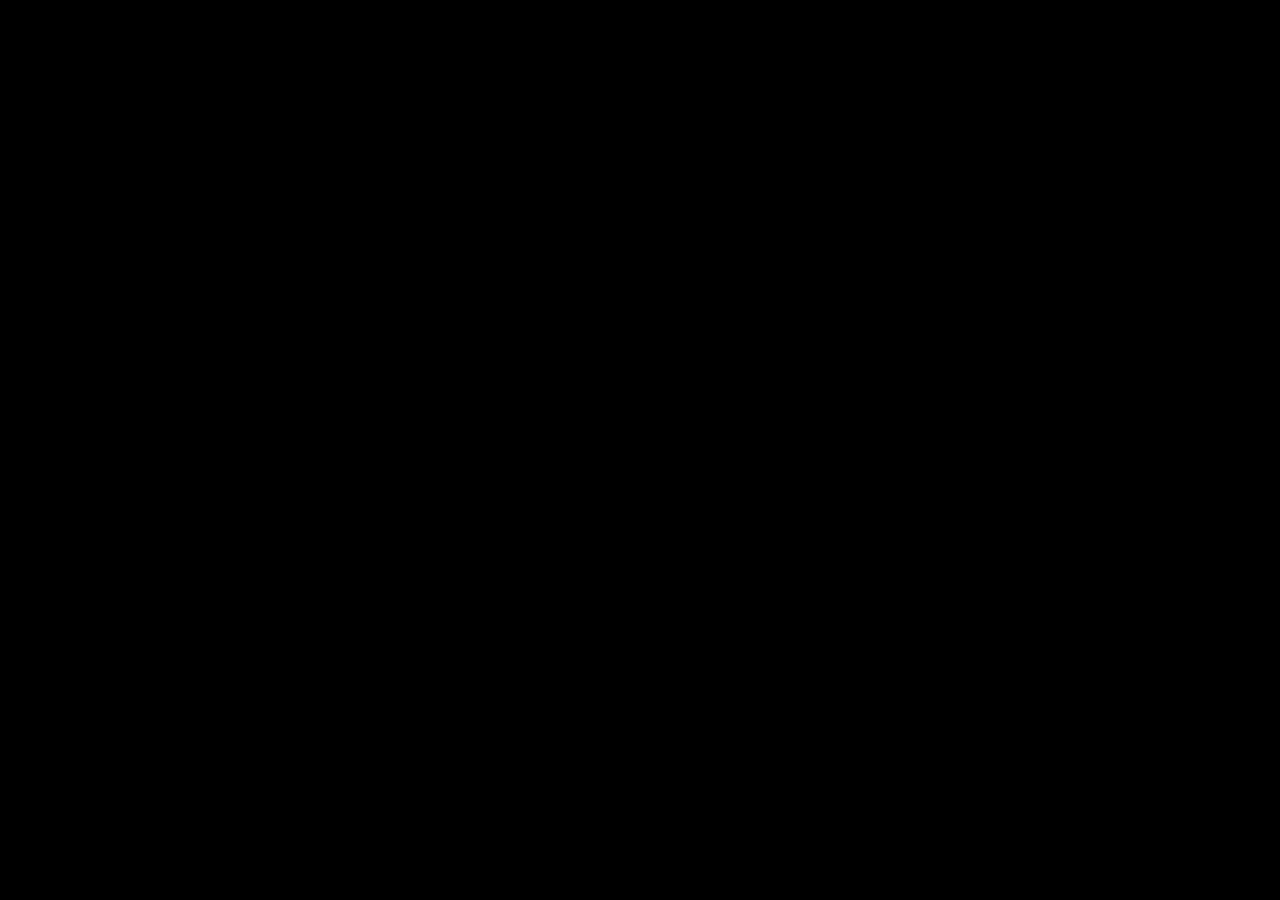
==== hazard-cars/index.html @ 07a98f20 "Hazard Cars demo 1.0.0" ====
<!DOCTYPE html>
<html lang="en">
	<head>
		<meta charset="utf-8">
		<meta name="viewport" content="width=device-width, user-scalable=no, initial-scale=1.0">
		<title>Hazard Cars Web</title>
		<style>
html, body, #canvas {
	margin: 0;
	padding: 0;
	border: 0;
}

body {
	color: white;
	background-color: black;
	overflow: hidden;
	touch-action: none;
}

#canvas {
	display: block;
}

#canvas:focus {
	outline: none;
}

#status, #status-splash, #status-progress {
	position: absolute;
	left: 0;
	right: 0;
}

#status, #status-splash {
	top: 0;
	bottom: 0;
}

#status {
	background-color: #000000;
	display: flex;
	flex-direction: column;
	justify-content: center;
	align-items: center;
	visibility: hidden;
}

#status-splash {
	max-height: 100%;
	max-width: 100%;
	margin: auto;
}

#status-splash.show-image--false {
	display: none;
}

#status-splash.fullsize--true {
	height: 100%;
	width: 100%;
	object-fit: contain;
}

#status-splash.use-filter--false {
	image-rendering: pixelated;
}

#status-progress, #status-notice {
	display: none;
}

#status-progress {
	bottom: 10%;
	width: 50%;
	margin: 0 auto;
}

#status-notice {
	background-color: #5b3943;
	border-radius: 0.5rem;
	border: 1px solid #9b3943;
	color: #e0e0e0;
	font-family: 'Noto Sans', 'Droid Sans', Arial, sans-serif;
	line-height: 1.3;
	margin: 0 2rem;
	overflow: hidden;
	padding: 1rem;
	text-align: center;
	z-index: 1;
}
		</style>
		<link id="-gd-engine-icon" rel="icon" type="image/png" href="index.icon.png" />
<link rel="apple-touch-icon" href="index.apple-touch-icon.png"/>

	</head>
	<body>
		<canvas id="canvas">
			Your browser does not support the canvas tag.
		</canvas>

		<noscript>
			Your browser does not support JavaScript.
		</noscript>

		<div id="status">
			<img id="status-splash" class="show-image--true fullsize--true use-filter--true" src="index.png" alt="">
			<progress id="status-progress"></progress>
			<div id="status-notice"></div>
		</div>

		<script src="index.js"></script>
		<script>
const GODOT_CONFIG = {"args":[],"canvasResizePolicy":2,"emscriptenPoolSize":8,"ensureCrossOriginIsolationHeaders":true,"executable":"index","experimentalVK":false,"fileSizes":{"index.pck":147812764,"index.wasm":35740641},"focusCanvas":true,"gdextensionLibs":[],"godotPoolSize":4};
const GODOT_THREADS_ENABLED = false;
const engine = new Engine(GODOT_CONFIG);

(function () {
	const statusOverlay = document.getElementById('status');
	const statusProgress = document.getElementById('status-progress');
	const statusNotice = document.getElementById('status-notice');

	let initializing = true;
	let statusMode = '';

	function setStatusMode(mode) {
		if (statusMode === mode || !initializing) {
			return;
		}
		if (mode === 'hidden') {
			statusOverlay.remove();
			initializing = false;
			return;
		}
		statusOverlay.style.visibility = 'visible';
		statusProgress.style.display = mode === 'progress' ? 'block' : 'none';
		statusNotice.style.display = mode === 'notice' ? 'block' : 'none';
		statusMode = mode;
	}

	function setStatusNotice(text) {
		while (statusNotice.lastChild) {
			statusNotice.removeChild(statusNotice.lastChild);
		}
		const lines = text.split('\n');
		lines.forEach((line) => {
			statusNotice.appendChild(document.createTextNode(line));
			statusNotice.appendChild(document.createElement('br'));
		});
	}

	function displayFailureNotice(err) {
		console.error(err);
		if (err instanceof Error) {
			setStatusNotice(err.message);
		} else if (typeof err === 'string') {
			setStatusNotice(err);
		} else {
			setStatusNotice('An unknown error occurred.');
		}
		setStatusMode('notice');
		initializing = false;
	}

	const missing = Engine.getMissingFeatures({
		threads: GODOT_THREADS_ENABLED,
	});

	if (missing.length !== 0) {
		if (GODOT_CONFIG['serviceWorker'] && GODOT_CONFIG['ensureCrossOriginIsolationHeaders'] && 'serviceWorker' in navigator) {
			let serviceWorkerRegistrationPromise;
			try {
				serviceWorkerRegistrationPromise = navigator.serviceWorker.getRegistration();
			} catch (err) {
				serviceWorkerRegistrationPromise = Promise.reject(new Error('Service worker registration failed.'));
			}
			// There's a chance that installing the service worker would fix the issue
			Promise.race([
				serviceWorkerRegistrationPromise.then((registration) => {
					if (registration != null) {
						return Promise.reject(new Error('Service worker already exists.'));
					}
					return registration;
				}).then(() => engine.installServiceWorker()),
				// For some reason, `getRegistration()` can stall
				new Promise((resolve) => {
					setTimeout(() => resolve(), 2000);
				}),
			]).then(() => {
				// Reload if there was no error.
				window.location.reload();
			}).catch((err) => {
				console.error('Error while registering service worker:', err);
			});
		} else {
			// Display the message as usual
			const missingMsg = 'Error\nThe following features required to run Godot projects on the Web are missing:\n';
			displayFailureNotice(missingMsg + missing.join('\n'));
		}
	} else {
		setStatusMode('progress');
		engine.startGame({
			'onProgress': function (current, total) {
				if (current > 0 && total > 0) {
					statusProgress.value = current;
					statusProgress.max = total;
				} else {
					statusProgress.removeAttribute('value');
					statusProgress.removeAttribute('max');
				}
			},
		}).then(() => {
			setStatusMode('hidden');
		}, displayFailureNotice);
	}
}());
		</script>
	</body>
</html>
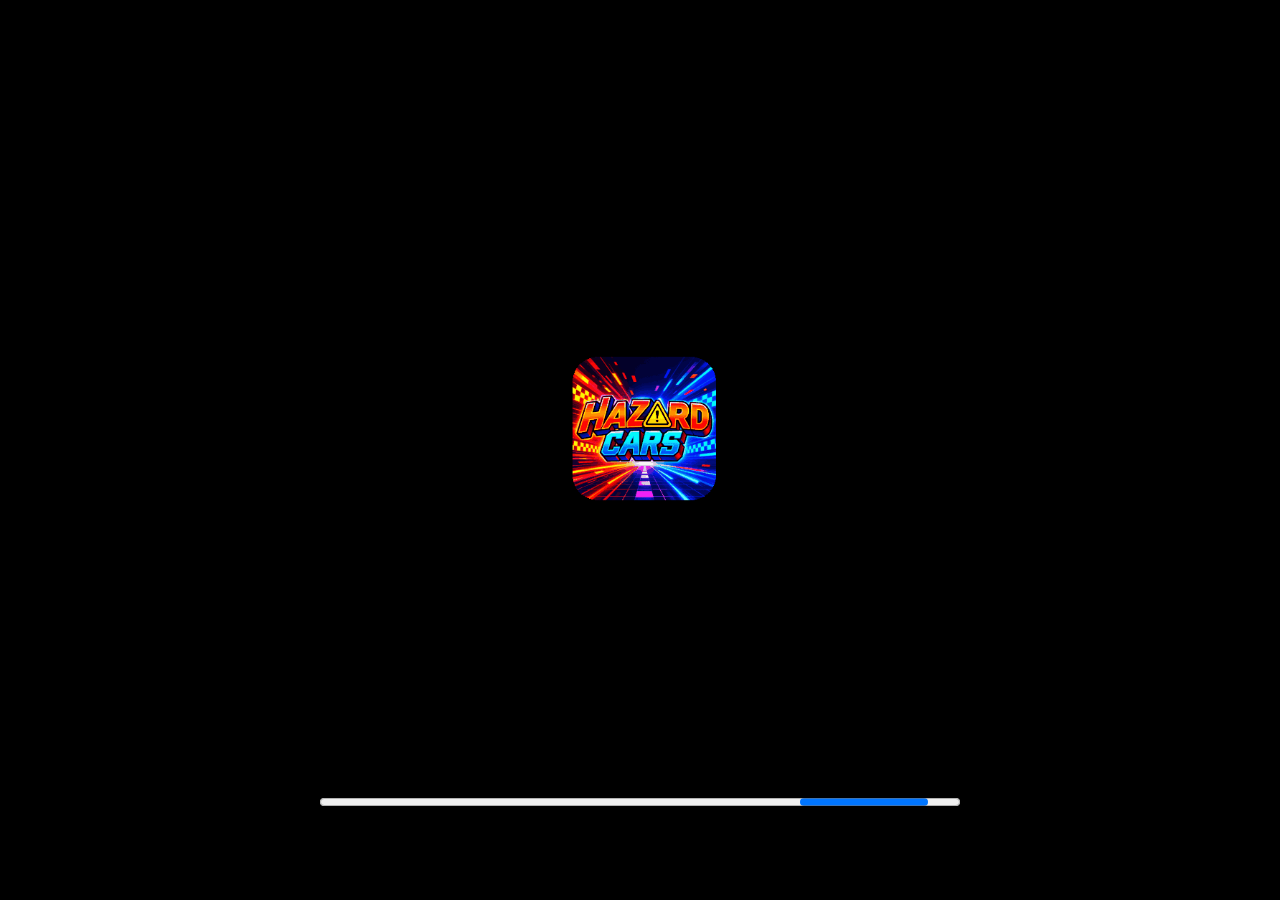
==== commit a18c2472: "Hazard Cars demo 1.0.0" ====
--- a/hazard-cars/index.html
+++ b/hazard-cars/index.html
@@ -111,7 +111,7 @@
 
 		<script src="index.js"></script>
 		<script>
-const GODOT_CONFIG = {"args":[],"canvasResizePolicy":2,"emscriptenPoolSize":8,"ensureCrossOriginIsolationHeaders":true,"executable":"index","experimentalVK":false,"fileSizes":{"index.pck":147812764,"index.wasm":35740641},"focusCanvas":true,"gdextensionLibs":[],"godotPoolSize":4};
+const GODOT_CONFIG = {"args":[],"canvasResizePolicy":2,"emscriptenPoolSize":8,"ensureCrossOriginIsolationHeaders":true,"executable":"index","experimentalVK":false,"fileSizes":{"index.pck":97926740,"index.wasm":1508102},"focusCanvas":true,"gdextensionLibs":[],"godotPoolSize":4};
 const GODOT_THREADS_ENABLED = false;
 const engine = new Engine(GODOT_CONFIG);
 
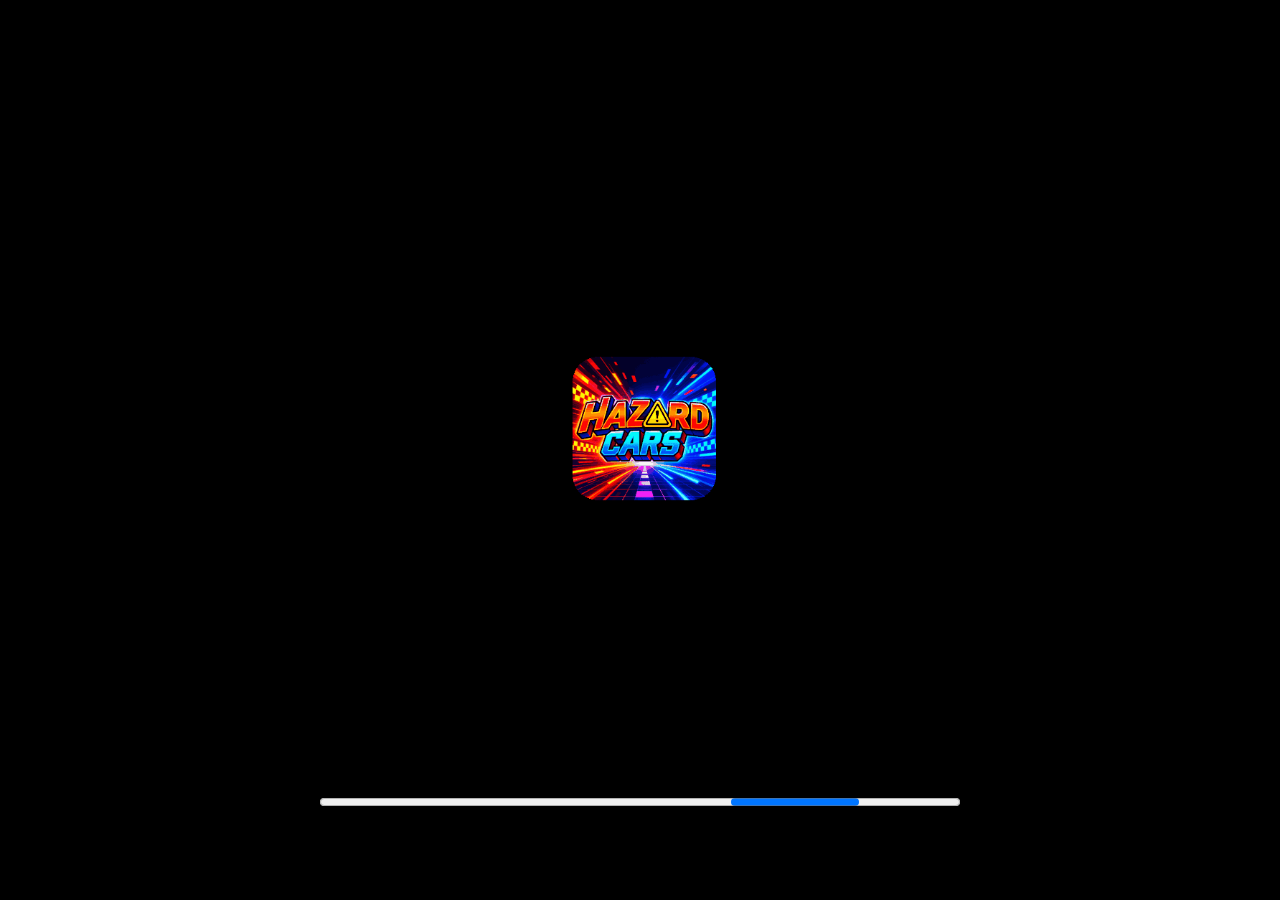
==== commit 20f96bbc: "vai bosta" ====
--- a/hazard-cars/index.html
+++ b/hazard-cars/index.html
@@ -111,7 +111,7 @@
 
 		<script src="index.js"></script>
 		<script>
-const GODOT_CONFIG = {"args":[],"canvasResizePolicy":2,"emscriptenPoolSize":8,"ensureCrossOriginIsolationHeaders":true,"executable":"index","experimentalVK":false,"fileSizes":{"index.pck":97926740,"index.wasm":1508102},"focusCanvas":true,"gdextensionLibs":[],"godotPoolSize":4};
+const GODOT_CONFIG = {"args":[],"canvasResizePolicy":2,"emscriptenPoolSize":8,"ensureCrossOriginIsolationHeaders":true,"executable":"index","experimentalVK":false,"fileSizes":{"index.pck":97926516,"index.wasm":1508102},"focusCanvas":true,"gdextensionLibs":[],"godotPoolSize":4};
 const GODOT_THREADS_ENABLED = false;
 const engine = new Engine(GODOT_CONFIG);
 
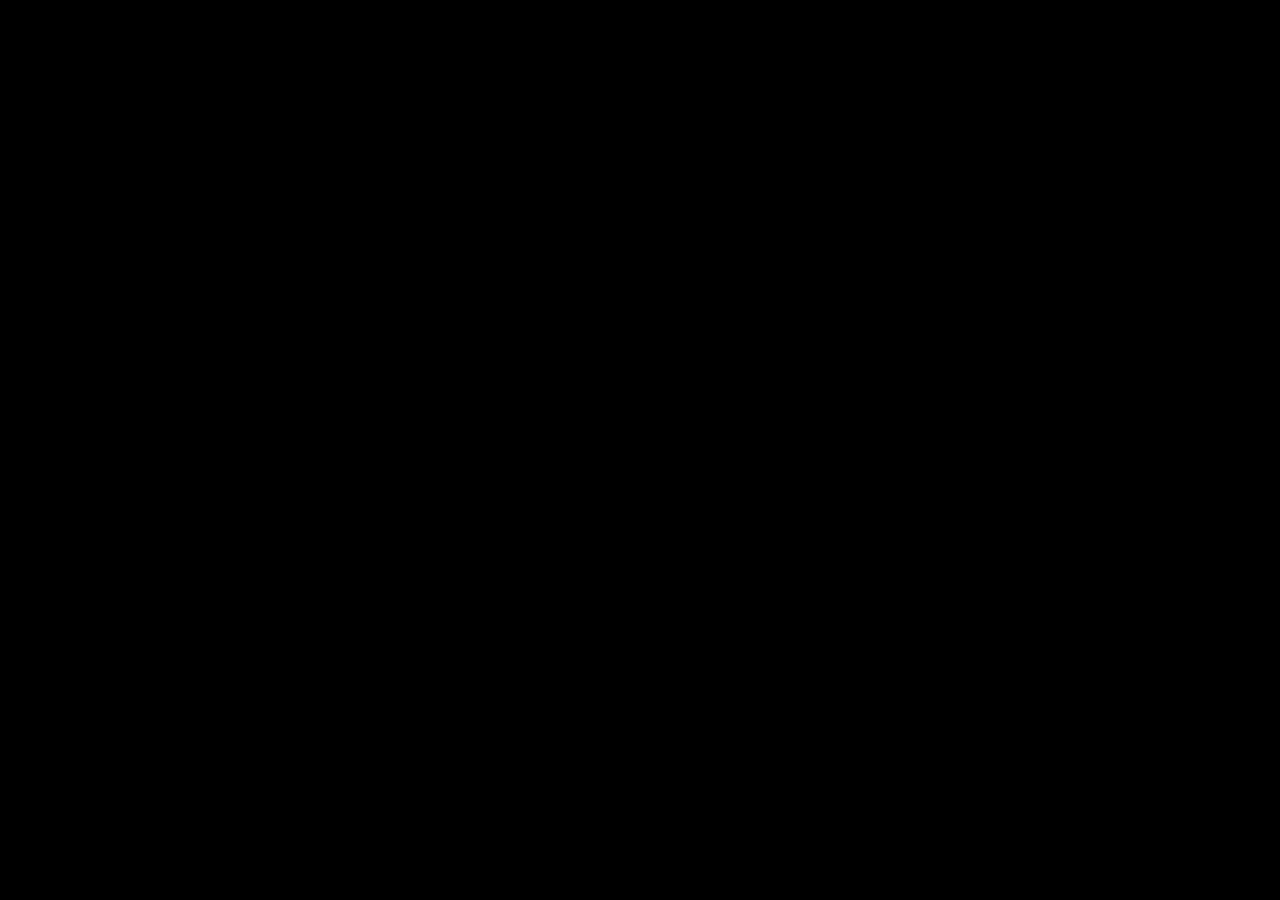
==== commit fb193108: "Game rodando" ====
--- a/hazard-cars/index.html
+++ b/hazard-cars/index.html
@@ -111,7 +111,7 @@
 
 		<script src="index.js"></script>
 		<script>
-const GODOT_CONFIG = {"args":[],"canvasResizePolicy":2,"emscriptenPoolSize":8,"ensureCrossOriginIsolationHeaders":true,"executable":"index","experimentalVK":false,"fileSizes":{"index.pck":97926516,"index.wasm":1508102},"focusCanvas":true,"gdextensionLibs":[],"godotPoolSize":4};
+const GODOT_CONFIG = {"args":[],"canvasResizePolicy":2,"emscriptenPoolSize":8,"ensureCrossOriginIsolationHeaders":true,"executable":"index","experimentalVK":false,"fileSizes":{"index.pck":144680052,"index.wasm":35740641},"focusCanvas":true,"gdextensionLibs":[],"godotPoolSize":4};
 const GODOT_THREADS_ENABLED = false;
 const engine = new Engine(GODOT_CONFIG);
 
